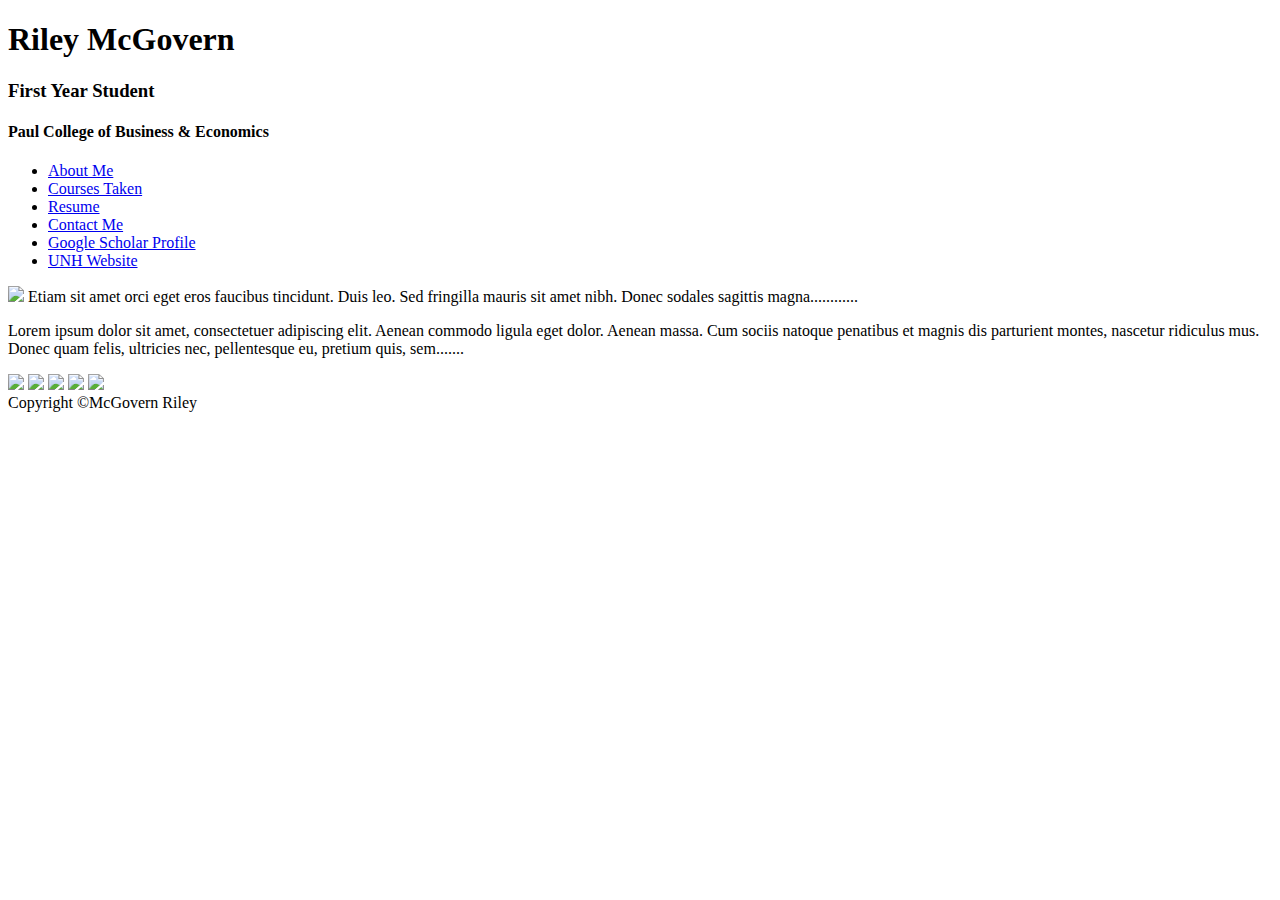
==== aboutme.html @ 96ae8915 "Update and rename hello.html to aboutme.html" ====
<!DOCTYPE html>
<html>
<head>
    <title></title>
</head>
<body>
    <header></header>
    <nav></nav>
    <aside></aside>
    <section></section>
    <footer></footer>
</body>
</html>


<!DOCTYPE html>
<html>
<head>
    <title>About Me</title>
    <link href="main.css" rel="stylesheet" />
</head>


<body>
    <header>
        <h1>Riley McGovern</h1>
        <h3>First Year Student</h3>
        <h4>Paul College of Business & Economics</h4>
    </header>


    <nav>
        <ul>
            <li><a href="index.html">About Me</a></li>
            <li><a href="courses.html">Courses Taken</a></li>
            <li><a href="resume.html">Resume</a></li>
            <li><a href="contact.html">Contact Me</a></li>
            <li><a href="https://scholar.google.com/citations?user=LXkWY9xsAAAAJ&hl=en">Google Scholar Profile</a></li>
            <li><a href="http://unh.edu">UNH Website</a></li>
        </ul>
    </nav>


    <aside>
        <img id="intro-image" src="gwebu-image.jpg" />
        Etiam sit amet orci eget eros faucibus tincidunt. Duis leo. Sed fringilla mauris sit amet nibh. Donec sodales sagittis magna............
    </aside>
</body>
</html>



<section>
   <section>
       <p>
           Lorem ipsum dolor sit amet, consectetuer adipiscing elit. Aenean commodo ligula eget dolor. Aenean massa. Cum sociis natoque penatibus et magnis dis parturient montes, nascetur ridiculus mus. Donec quam felis, ultricies nec, pellentesque eu, pretium quis, sem.......
       </p>
   </section>
</section>


<footer>
   <a href="http://twitter.com"><img id="footer-image" src="twitter-logo.png" /></a>
   <a href="http://instagram.com"><img id="footer-image" src="instagram-logo.png" /></a>
   <a href="http://facebook.com"><img id="footer-image" src="facebook-logo.png" /></a>
   <a href="http://youtube.com"><img id="footer-image" src="youtube-logo.png" /></a>
   <a href="http://rss.com"><img id="footer-image" src="rss-logo.png" /></a>
   <br>Copyright &copy;McGovern Riley
</footer>

	</body>

		</html>
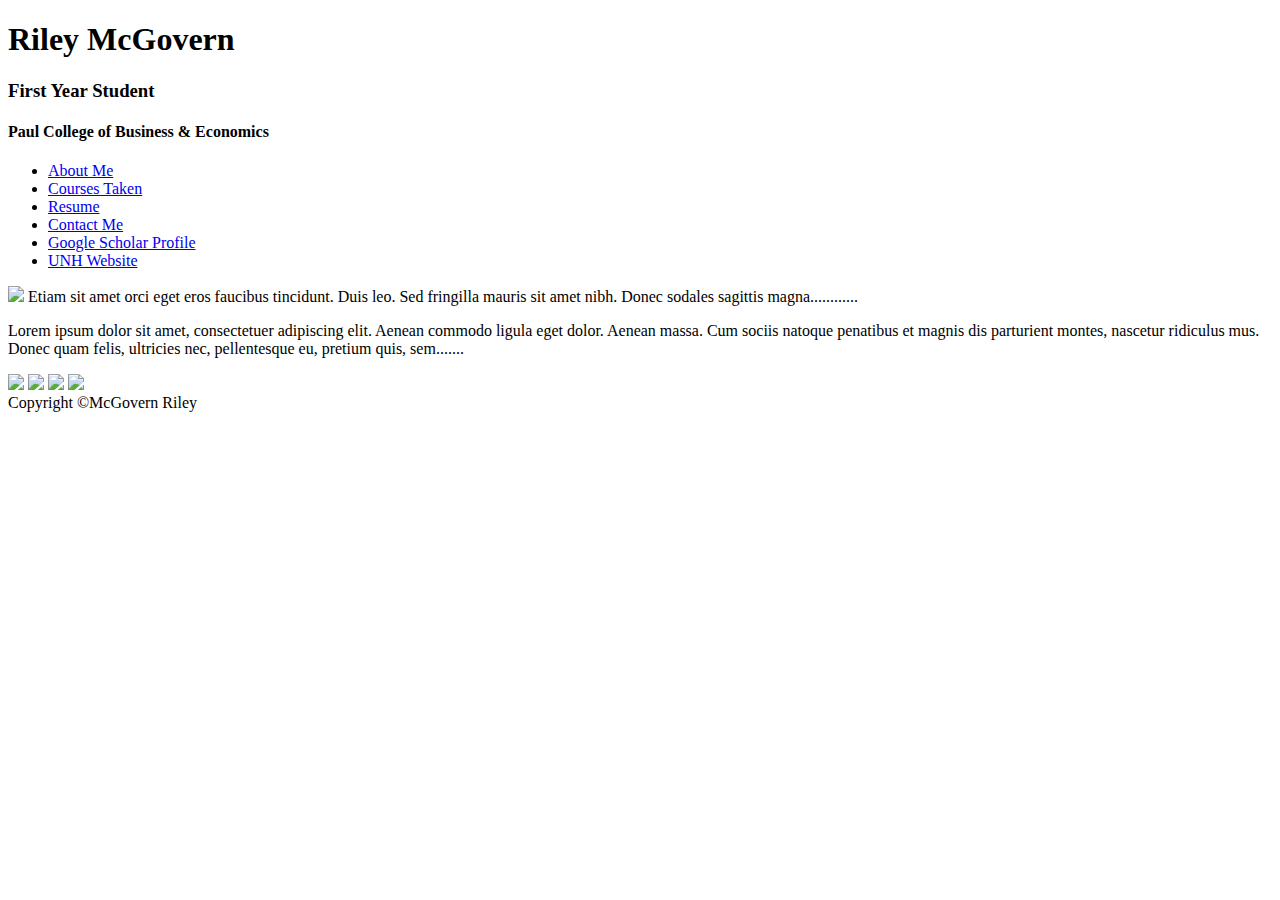
==== commit e738c063: "Update aboutme.html" ====
--- a/aboutme.html
+++ b/aboutme.html
@@ -62,7 +62,6 @@
 <footer>
    <a href="http://twitter.com"><img id="footer-image" src="twitter-logo.png" /></a>
    <a href="http://instagram.com"><img id="footer-image" src="instagram-logo.png" /></a>
-   <a href="http://facebook.com"><img id="footer-image" src="facebook-logo.png" /></a>
    <a href="http://youtube.com"><img id="footer-image" src="youtube-logo.png" /></a>
    <a href="http://rss.com"><img id="footer-image" src="rss-logo.png" /></a>
    <br>Copyright &copy;McGovern Riley
